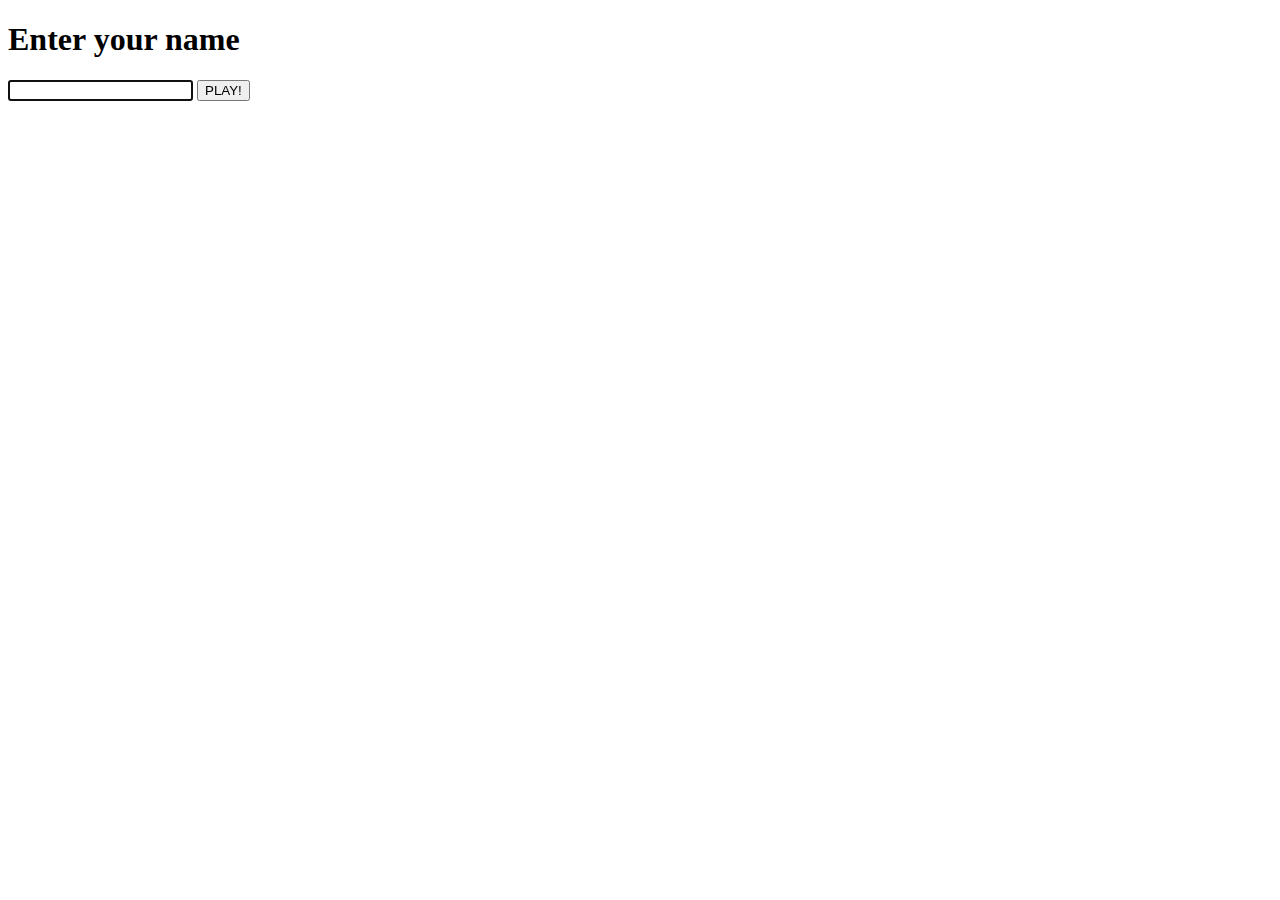
==== target/classes/static/index.html @ 3718a544 "Se ha implementado un reloj con su JS y CSS pertinente." ====
<!DOCTYPE html>
<html lang="en">
<head>
<meta charset="utf-8">
<meta http-equiv="X-UA-Compatible" content="IE=edge">
<meta name="viewport" content="width=device-width, initial-scale=1.0">
<title></title>
<link rel="stylesheet" href="/css/bootstrap.min.css">
<link rel="stylesheet" href="/css/style.css">
</head>
<body>


	<div class="container">
		<div id="reloj"></div>
		<div class="row">
			<div class="col-sm-3 col-sm-offset-3 scoreBoard">
				<h1>
					<span id="p1Score"></span>
				</h1>
			</div>
			<div class="col-sm-3 scoreBoard">
				<h1 class="text-right">
					<span id="p2Score"></span>
				</h1>
			</div>
		</div>
		<div class="row">
			<div class="col-sm-6 col-sm-offset-3" id="joinForm">
				<h1 class="text-center colorDark">Enter your name</h1>
				<div class="panel panel-danger">
					<div class="panel-body">
						<div class="input-group">
							<input class="form-control input-lg" id="nickname"
								autofocus="autofocus" /><span class="input-group-btn">
								<button class="btn btn-lg btn-danger" id="startBtn">PLAY!</button>
							</span>
						</div>
					</div>
				</div>
			</div>
			<div class="col-sm-6 col-sm-offset-3" id="gameBoard"></div>
		</div>
	</div>

	<script src="/js/Board.js"></script>
	<script src="/js/app.js"></script>
	<script src="/js/reloj.js"></script>

</body>
</html>
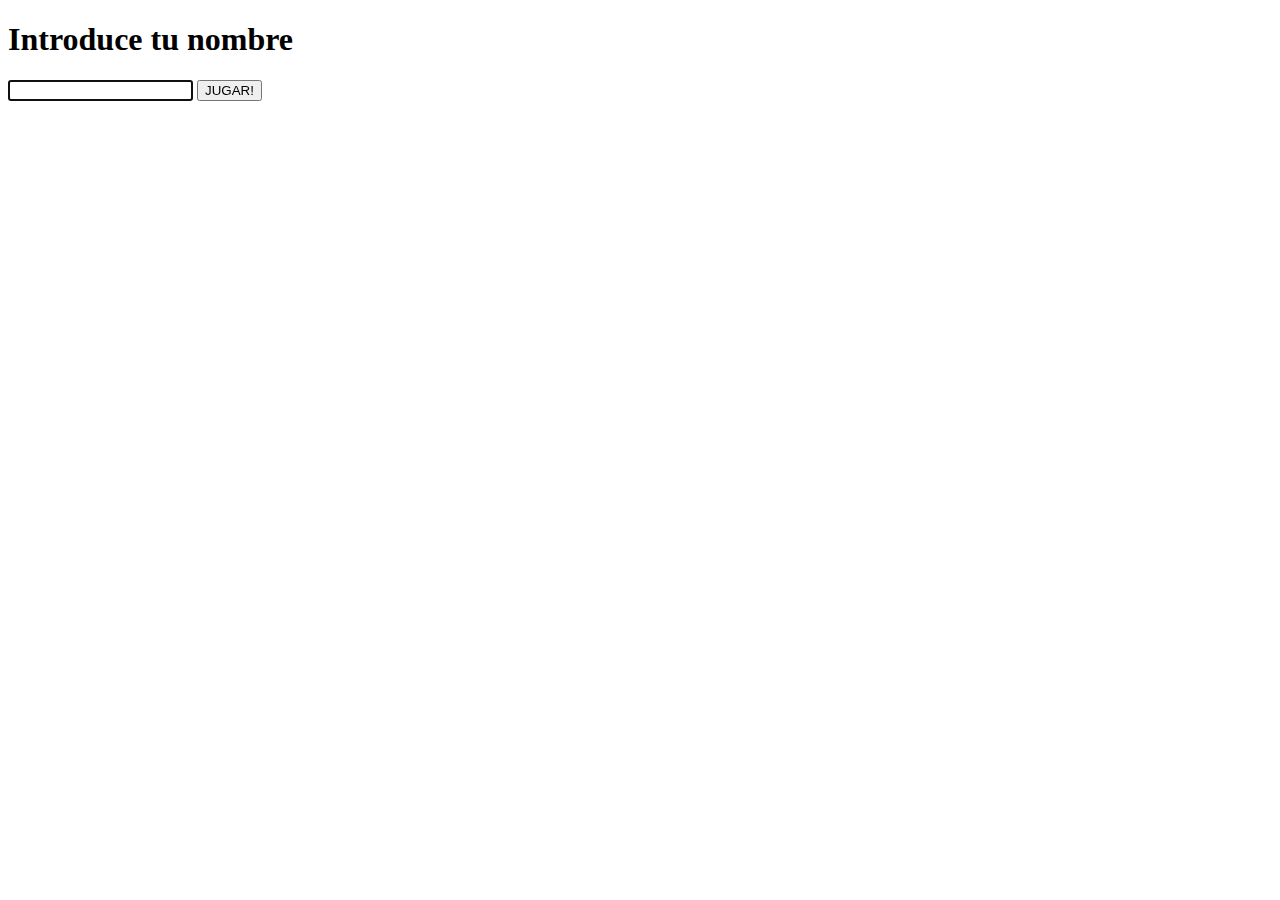
==== commit 24f14a63: "Merge branch 'main' into Rama_Alex" ====
--- a/target/classes/static/index.html
+++ b/target/classes/static/index.html
@@ -10,6 +10,9 @@
 </head>
 <body>
 
+	<h2 id="Cuenta_Atras"></h2>
+
+	<div id="reloj"></div>
 
 	<div class="container">
 		<div id="reloj"></div>
@@ -27,13 +30,13 @@
 		</div>
 		<div class="row">
 			<div class="col-sm-6 col-sm-offset-3" id="joinForm">
-				<h1 class="text-center colorDark">Enter your name</h1>
+				<h1 class="text-center colorDark">Introduce tu nombre</h1>
 				<div class="panel panel-danger">
 					<div class="panel-body">
 						<div class="input-group">
 							<input class="form-control input-lg" id="nickname"
 								autofocus="autofocus" /><span class="input-group-btn">
-								<button class="btn btn-lg btn-danger" id="startBtn">PLAY!</button>
+								<button class="btn btn-lg btn-danger" id="startBtn">JUGAR!</button>
 							</span>
 						</div>
 					</div>
@@ -45,8 +48,13 @@
 
 	<script src="/js/Board.js"></script>
 	<script src="/js/app.js"></script>
+
 	<script src="/js/reloj.js"></script>
 
+	<script src="/js/Contador.js"></script>
+
+
 </body>
+
 </html>
 
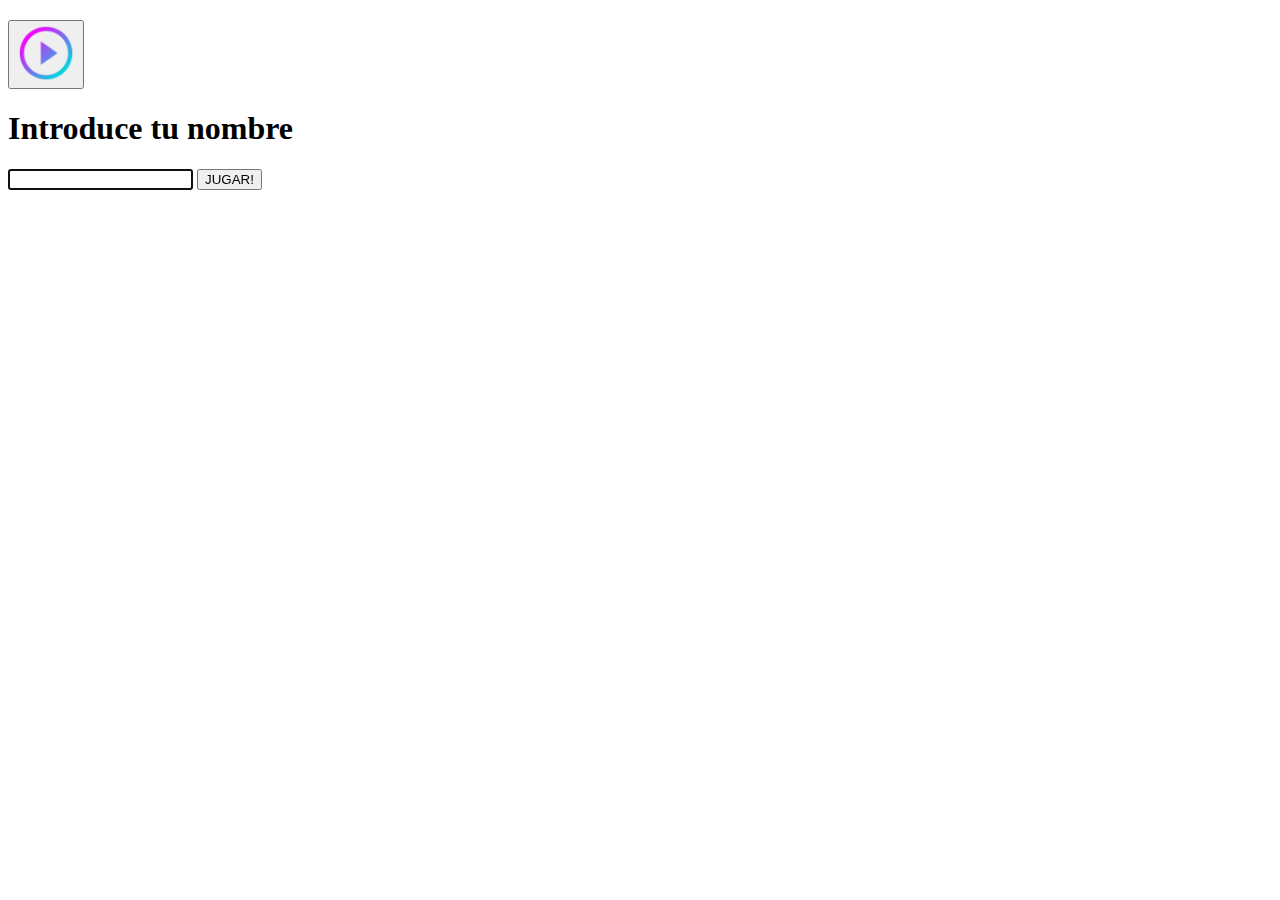
==== commit dbd78015: "He añadido un boton de música con sus correspondientes iconos. Y el JS adecuado para su optimo funci" ====
--- a/target/classes/static/index.html
+++ b/target/classes/static/index.html
@@ -14,8 +14,16 @@
 
 	<div id="reloj"></div>
 
+	<audio src="musica.mp3"    >  
+		Tu navegador no soporta el elemento<code>audio</code>
+	</audio> 
+
+	<button id="botonaudio" class="botonaudio"><img src="./play.png" class="imgsonido" 
+		id="imgsonido" alt="silencio" width="60px" height="60px">
+	</button>
+
+
 	<div class="container">
-		<div id="reloj"></div>
 		<div class="row">
 			<div class="col-sm-3 col-sm-offset-3 scoreBoard">
 				<h1>
@@ -48,10 +56,9 @@
 
 	<script src="/js/Board.js"></script>
 	<script src="/js/app.js"></script>
-
 	<script src="/js/reloj.js"></script>
-
 	<script src="/js/Contador.js"></script>
+	<script src="/js/musica.js"></script>
 
 
 </body>
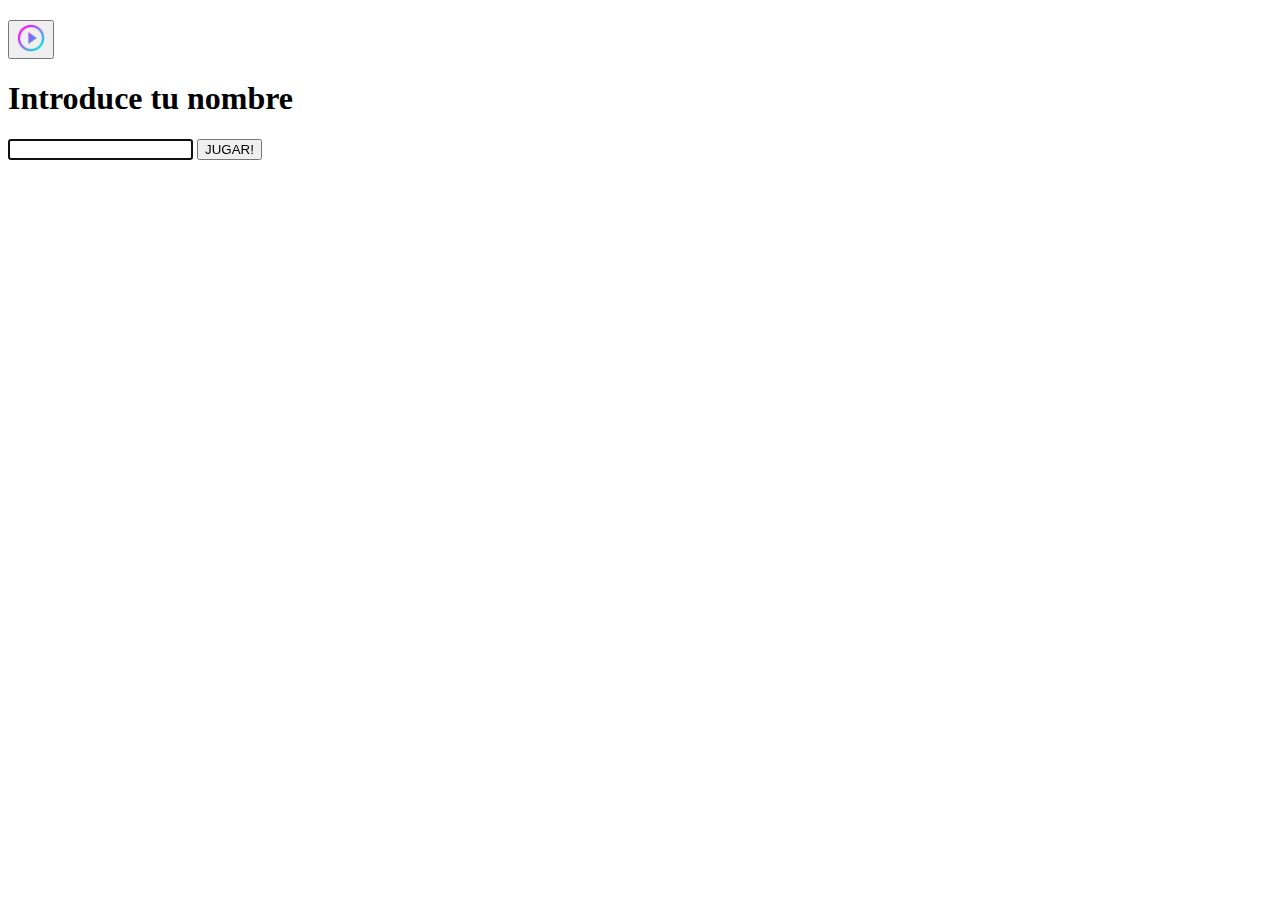
==== commit 56b0e8d4: "Colocacion y CSS del boton de música." ====
--- a/target/classes/static/index.html
+++ b/target/classes/static/index.html
@@ -19,8 +19,7 @@
 	</audio> 
 
 	<button id="botonaudio" class="botonaudio"><img src="./play.png" class="imgsonido" 
-		id="imgsonido" alt="silencio" width="60px" height="60px">
-	</button>
+		id="imgsonido" alt="silencio" width="30px" height="30px"></button>
 
 
 	<div class="container">
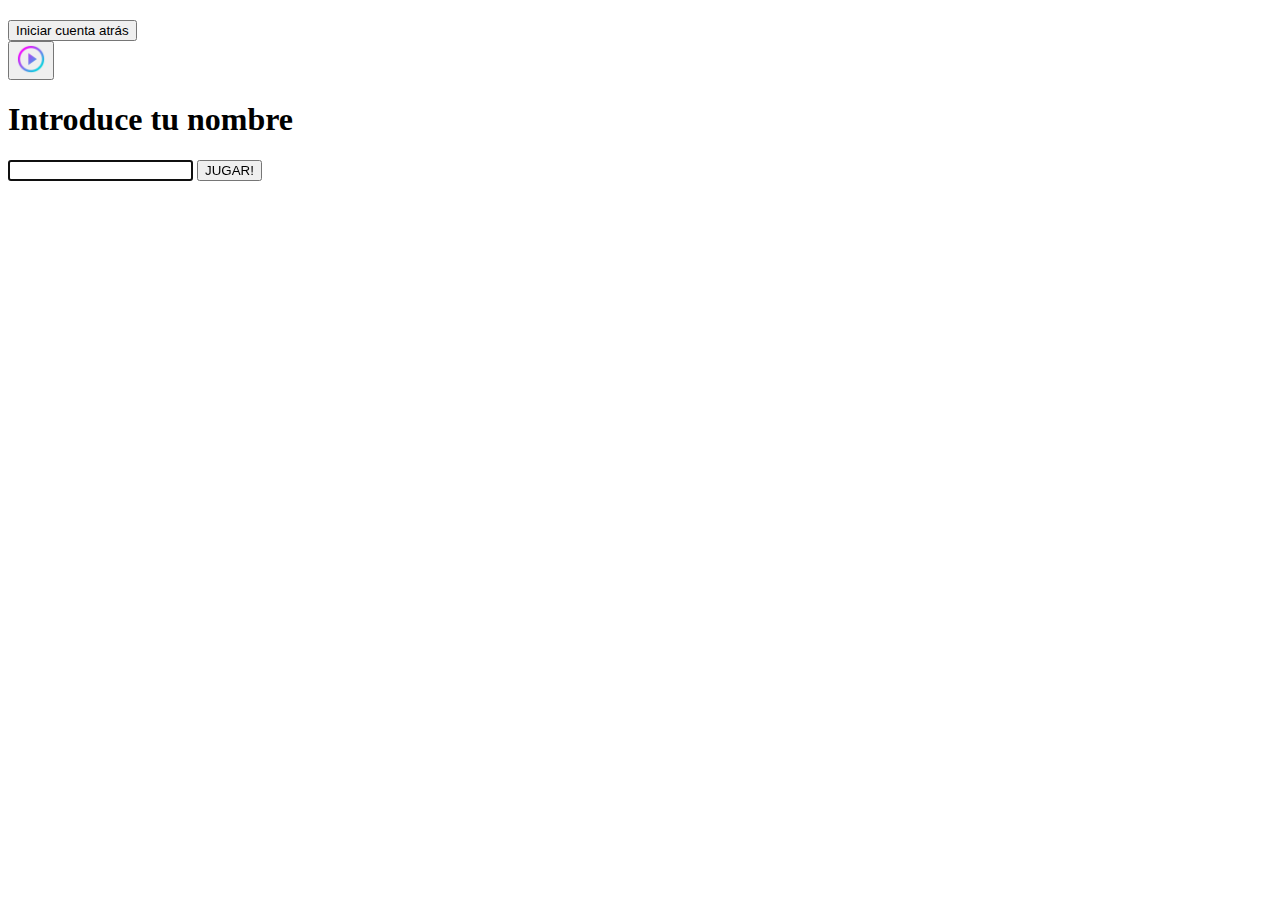
==== commit 04933f4b: "Creacion de boton para iniciar cuenta regresiva, se han cambiado la X y O por emojis. Y se ha diseña" ====
--- a/target/classes/static/index.html
+++ b/target/classes/static/index.html
@@ -11,6 +11,7 @@
 <body>
 
 	<h2 id="Cuenta_Atras"></h2>
+	<button id="Contador" onclick="iniciarCuentaAtras()">Iniciar cuenta atrás</button>
 
 	<div id="reloj"></div>
 
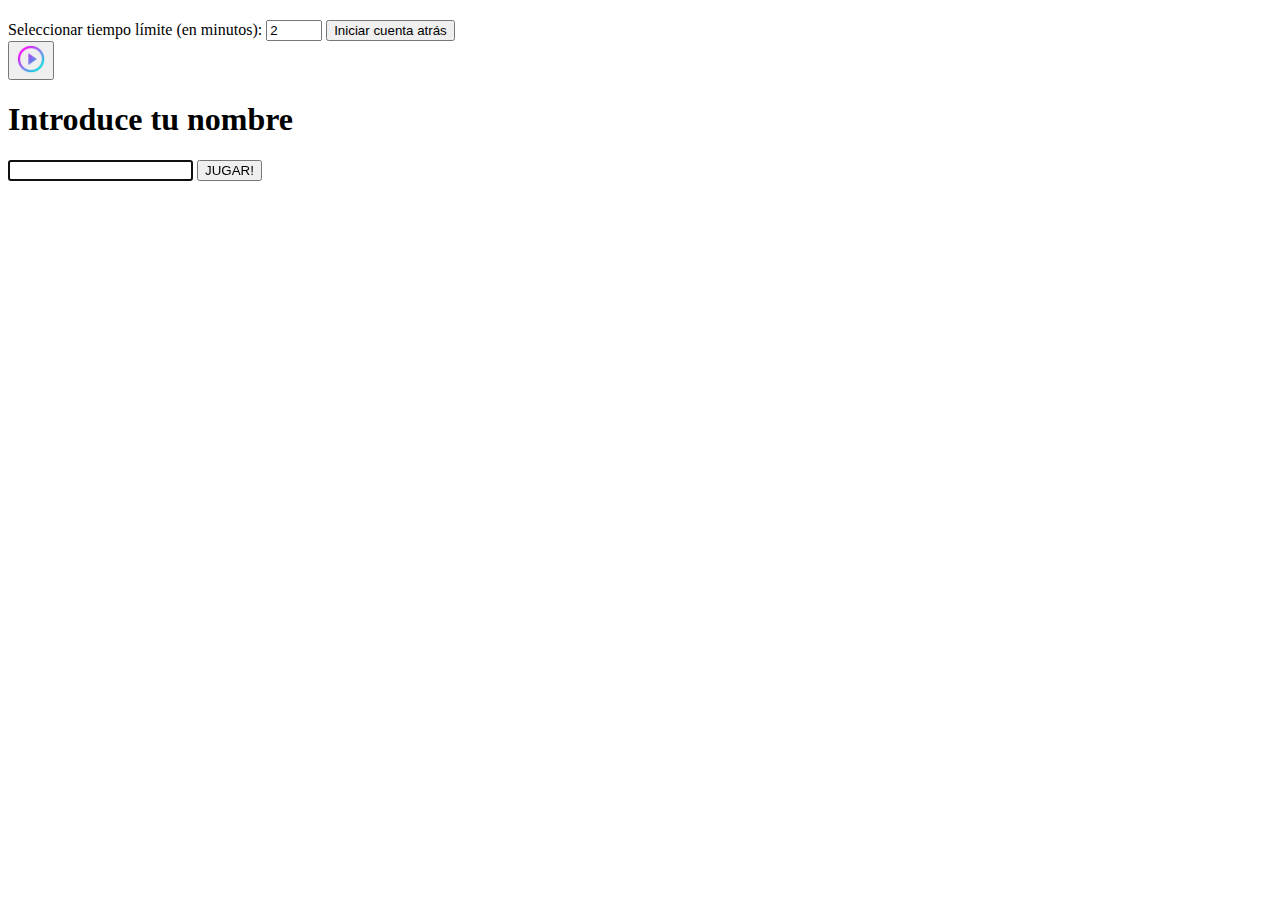
==== commit 1346acde: "Se ha introducido la funcion de elegir el tiempo del contador directamente desde la pagina. Esto gra" ====
--- a/target/classes/static/index.html
+++ b/target/classes/static/index.html
@@ -11,6 +11,8 @@
 <body>
 
 	<h2 id="Cuenta_Atras"></h2>
+	<label class="tiempoLimite" for="tiempoLimite">Seleccionar tiempo límite (en minutos):</label>
+	<input type="number" id="tiempoLimite" name="tiempoLimite" min="1" max="60" value = "2">
 	<button id="Contador" onclick="iniciarCuentaAtras()">Iniciar cuenta atrás</button>
 
 	<div id="reloj"></div>
